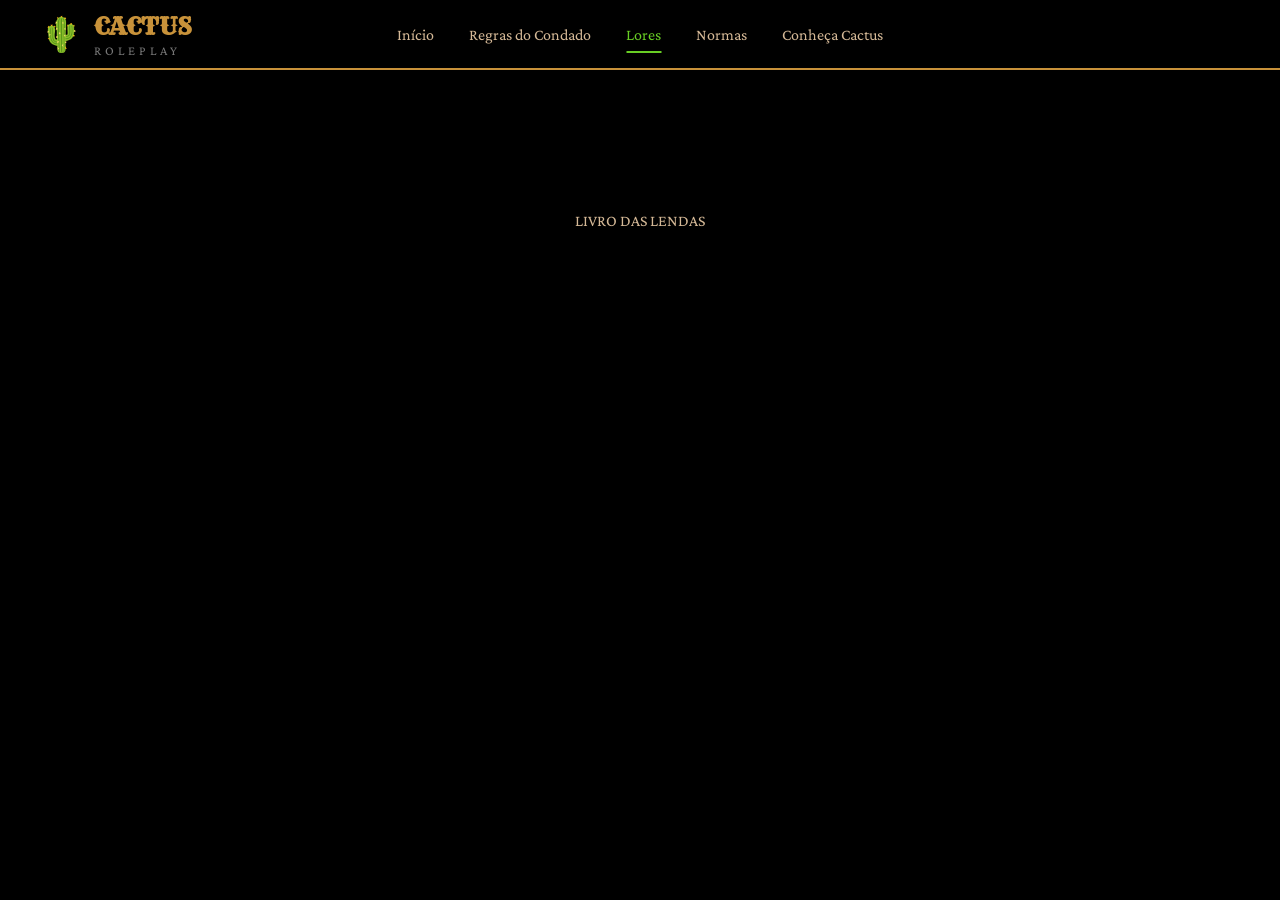
==== lore-page.html @ 07fcaa70 "Add files via upload" ====
<!DOCTYPE html>
<html lang="pt-BR">
<head>
    <meta charset="UTF-8">
    <meta name="viewport" content="width=device-width, initial-scale=1.0">
    <title>Cactus RP</title>

    <!-- Google Fonts -->
    <link href="https://fonts.googleapis.com/css2?family=Rye&family=Crimson+Pro:wght@300;400;500;600;700&display=swap" rel="stylesheet">

    <!-- CSS -->
    <link rel="stylesheet" href="style.css">
</head>
<body>
    
    <!-- Navegação -->
    <header class="navbar">

        <div class="logo">

            <div class="star">🌵</div>

            <div class="brand">
                <h2>CACTUS</h2>
                <span>ROLEPLAY</span>
            </div>

        </div>

           <nav class="menu">

    <a href="index.html" class="nav-btn">Início</a>

    <a href="regras.html" class="nav-btn">Regras do Condado</a>

    <a href="lore.html" class="nav-btn active">Lores</a>

    <a href="regulamentos.html" class="nav-btn">Normas</a>

    <a href="equipe.html" class="nav-btn">Conheça Cactus</a>

</nav>

    </header>

    <section class="hero lore-hero">

    <div class="hero-content">

        <span class="subtitle">
            LIVRO DAS LENDAS
        </span>

        <h1 id="pageTitle"></h1>

        <p id="pageDescription"></p>

    </div>

</section>

<section class="content">

    <div id="loreContent"></div>

</section>

 <script src="js/script.js"></script>
 <script src="js/lore-page.js"></script>

</body>
</html>
---- style.css ----
/* ============================= */
/* RESET */
/* ============================= */

*{
    margin:0;
    padding:0;
    box-sizing:border-box;
}

html{
    scroll-behavior:smooth;
}

body{
   background:#000000;
    color:#d4b896;
    font-family:'Crimson Pro',serif;
    min-height:100vh;
}

/* ============================= */
/* NAVBAR */
/* ============================= */

.navbar{

    position:sticky;

    top:0;

    z-index:999;

    height:70px;

    background:#000;

    border-bottom:2px solid #c8923a;

    display:grid;

    grid-template-columns:280px 1fr 280px;

    align-items:center;

    padding:0 40px;

}

/* Logo */

.logo{

    display:flex;

    align-items:center;

    gap:12px;

    justify-self:start;

}

.star{

    font-size:34px;

}

.brand h2{

    color:#c8923a;

    font-family:'Rye', serif;

    font-size:24px;

}

.brand span{

    color:#777;

    font-size:13px;

    letter-spacing:4px;

}

/* Menu */

.menu{

    display:flex;

    justify-content:center;

    align-items:center;

    gap:35px;

}

.nav-btn{

    color:#d4b896;

    text-decoration:none;

    font-size:16px;

    padding:22px 0;

    position:relative;

    transition:.3s;

}

.nav-btn::after{

    content:"";

    position:absolute;

    left:50%;

    bottom:12px;

    width:0;

    height:2px;

    background:#68ce24;

    transform:translateX(-50%);

    transition:.3s;

}

.nav-btn:hover{

    color:#68ce24;

}

.nav-btn:hover::after{

    width:100%;

}

.nav-btn.active{

    color:#68ce24;

}

.nav-btn.active::after{

    width:100%;

}

/* Busca */

.search-box{

    display:flex;

    justify-content:flex-end;

}

.search-box input{

    width:220px;

    padding:10px 15px;

    border:1px solid #c8923a;

    background:#111;

    color:#fff;

    border-radius:25px;

    outline:none;

}

.search-box input::placeholder{

    color:#777;

}

/* ============================= */
/* HERO */
/* ============================= */

.hero{

    width:100%;

    display:flex;

    justify-content:center;

    align-items:center;

}

.hero-content{

     width:100%;

    display:flex;

    flex-direction:column;

    justify-content:center;

    align-items:center;

    text-align:center;

    padding:50px;

    background-size:cover;

    background-position:center;

    position:relative;

}

.hero-content::before{

    content:"";

    position:absolute;

    inset:0;

    background:rgba(0,0,0,.55);

}

.hero-content>*{

    position:relative;

    z-index:2;

}

.hero h1{

    font-family:'Rye';

    font-size:55px;

    color:#ca9c03;

}

.hero p{

    margin-top:20px;

    max-width:850px;

    color:#ffffff;

    line-height:1.8;

}

.home-hero .hero-content{

    height:calc(100vh - 70px);

    background-image:url("img/banner.png");

}


.rules-hero .hero-content{

    background: linear-gradient(#3afa29, #000);

    height: 220px;

}

.regulations-hero .hero-content{

    height:280px;

    background-image:url("img/banner-regulamentos.jpg");

}

.lore-hero .hero-content{

    height:320px;

    background-image:url("img/banner-lore.jpg");

}

.team-hero .hero-content{

    height:250px;

    background-image:url("img/banner-equipe.jpg");

}

/* ============================= */
/* LAYOUT */
/* ============================= */

.container{

    display:flex;

    height:calc(100vh - 180px);
}

/* ============================= */
/* SIDEBAR */
/* ============================= */



.sidebar-title{

    color:#ca9c03;

    font-family:'Rye';

    font-size:18px;

    text-align:center;

    margin-bottom:20px;

    border-bottom:1px solid #000000;

    padding-bottom:15px;

}

.category-btn{

    width:100%;

    display:flex;

    align-items:center;

    gap:12px;

    padding:14px 16px;

    margin-bottom:10px;

    background:#000000;

    border:1px solid #ca9c03;

    border-radius:8px;

    color:#ffffff;

    cursor:pointer;

    transition:.25s;

    text-align:left;

    font-size:15px;

}

.category-btn:hover{

    background:#000000;

    border-color:#c8923a;

    transform:translateX(5px);

}

.category-btn.active{

    border-color: #3afa29;

    color:#207c17;

    background:rgba(77, 190, 25, 0.137);

    font-weight: bold;
}

.chapter-number{

    width:32px;

    height:32px;

    border-radius:50%;

    background:#c8923a;

    color:#000;

    display:flex;

    align-items:center;

    justify-content:center;

    font-weight:bold;

    flex-shrink:0;

}

/* ============================= */
/* CONTEÚDO */
/* ============================= */

.content{

    
    width:100%;

    padding:60px;

    background:#000;

    color:#fff;

}

#ruleContent{

    display:flex;

    flex-direction:column;

    gap:25px;

}

.rule-card{

    background:#111111;

    border:1px solid #2d2d2d;

    border-left:5px solid #68ce24;

    border-radius:10px;

    padding:28px;

    transition:.3s;

    box-shadow:0 10px 25px rgba(0,0,0,.25);

}

.rule-card:hover{

    transform:translateY(-4px);

    border-left-color:#c8923a;

    box-shadow:0 15px 35px rgba(0,0,0,.45);

}

.rule-card h3{

    display:flex;

    align-items:center;

    gap:12px;

    color:#c8923a;

    font-family:'Rye';

    font-size:24px;

    margin-bottom:18px;

}

.rule-card h3 span{

    font-size:22px;

}

.rule-card ul{

    list-style:none;

    margin:0;

    padding:0;

}

.rule-card li{

    position:relative;

    padding-left:28px;

    margin-bottom:14px;

    line-height:1.8;

    color:#dddddd;

}

.rule-card li::before{

    content:"✔";

    position:absolute;

    left:0;

    color:#68ce24;

    font-weight:bold;

}

/* ============================= */
/* CARTAZ */
/* ============================= */

.poster{

    background:#427222d5;

    border:1px solid #24360b;

    border-top:3px solid #8cee30;

    padding:30px;

    margin-bottom:35px;

    text-align:center;
}

.poster span{

    color:#f7be04;

    letter-spacing:4px;

    text-transform:uppercase;

    font-size:12px;
    
    font-weight: bold;
}

.poster h2{

    margin-top:10px;

    font-family:'Rye';

    color:#f3f3f2;

    font-size:30px;
}

.poster p{

    margin-top:12px;

    color:#ffc506;

    font-weight: bold;
}

/* ============================= */
/* SEÇÕES */
/* ============================= */

.section{

    margin-bottom:35px;
    margin-left: 20px;
}

.section h3{

    color:#c8923a;

    margin-bottom:12px;

    text-transform:uppercase;

    letter-spacing:3px;

    font-size:15px;
}

.section ul{
    list-style: none;
    padding: 0;
    margin: 0;
}

.section li{

     display: flex;
    align-items: center;
    gap: 12px;

    margin-bottom: 18px;

    color: #c4a882;

    font-size: 18px;
    line-height: 1.7;
}

.section li::before{

    content: "›";

    color: #39a024;

    font-size: 24px;

    font-weight: bold;

    flex-shrink: 0;
}

/* ============================= */
/* FOOTER */
/* ============================= */

footer{

    margin-top:50px;

    padding-top:25px;

    padding-bottom: 25px;

    border-top:1px solid #ca9c03;

    color:#ffffff;

    text-align:center;

    font-style:italic;
}

/* ============================= */
/* SCROLL */
/* ============================= */

::-webkit-scrollbar{

    width:6px;
}

::-webkit-scrollbar-track{

    background:#000000;
}

::-webkit-scrollbar-thumb{

    background:#68ce24;
}

::-webkit-scrollbar-thumb:hover{

    background:#0a460d;
}

/* ============================= */
/* RESPONSIVO */
/* ============================= */

@media(max-width:900px){

    .sidebar{

        width:210px;
    }

    .content{

        padding:25px;
    }

}

@media(max-width:700px){

    .container{

        flex-direction:column;
    }

    .sidebar{

        width:100%;

        height:230px;
    }

    .navbar{

        flex-wrap:wrap;

        height:auto;

        padding:15px;
    }

    .menu{

        width:100%;

        justify-content:center;

        margin:10px 0;
    }

    .search-box{

        width:100%;
    }

    .search-box input{

        width:100%;
    }

}

.buttons{

    display:flex;

    justify-content:center;

    align-items:center;

    gap:20px;

    margin-top:35px;

    flex-wrap:wrap;

}

.buttons{

    display:flex;

    justify-content:center;

    align-items:center;

    gap:20px;

    margin-top:35px;

    flex-wrap:wrap;

}

.discord-btn{

    display:flex;

    justify-content:center;

    align-items:center;

    min-width:170px;

    height:50px;

    background:#68ce24;

    color:#ffffff;

    text-decoration:none;

    font-weight:bold;

    border-radius:8px;

    transition:.3s;

}

.discord-btn:hover{

    box-shadow:0 0 30px rgba(104,206,36,.45);

    transform:translateY(-3px);

}

.social-buttons{

    margin-top:25px;

    display:flex;

    justify-content:center;

}

.discord-btn,.instagram-btn{

    display:flex;

    align-items:center;

    gap:12px;

    padding:14px 28px;

    background-color: #ca9c03;

    color:#1e7a15;

    text-decoration:none;

    font-weight:bold;

    border-radius:8px;

    transition:.3s;
}

.instagram-btn i{

    font-size:22px;

}

.instagram-btn:hover{

    transform:translateY(-3px);

    box-shadow:0 0 30px rgba(104,206,36,.45);

}

.lore{

    max-width:1200px;

    margin:auto;

    padding:70px 30px;

}

.lore-intro{

    text-align:center;

    margin-bottom:70px;

}

.lore-intro h2{

    font-family:'Rye';

    color:#c8923a;

    font-size:40px;

    margin-bottom:20px;

}

.lore-intro p{

    max-width:850px;

    margin:auto;

    line-height:2;

    color:#d8d8d8;

}

.timeline{

    position:relative;

    margin-top:40px;

}

.timeline::before{

    content:"";

    position:absolute;

    left:22px;

    top:0;

    bottom:0;

    width:3px;

    background:#68ce24;

}

.chapter{

    position:relative;

    margin-left:60px;

    margin-bottom:60px;

    padding:30px;

    background:#111;

    border-radius:10px;

    border-left:5px solid #68ce24;

}

.chapter::before{

    content:"";

    position:absolute;

    width:18px;

    height:18px;

    background:#68ce24;

    border-radius:50%;

    left:-48px;

    top:35px;

}

.chapter span{

    color:#c8923a;

    letter-spacing:3px;

    font-size:12px;

}

.chapter h3{

    margin:12px 0;

    font-family:'Rye';

    color:#fff;

    font-size:30px;

}

.chapter p{

    line-height:1.9;

    color:#ccc;

}

.regulations{

    max-width:1300px;

    margin:auto;

    padding:60px 40px;

}

.intro-card{

    background:#121212;

    border-left:5px solid #68ce24;

    border-radius:10px;

    padding:35px;

    margin-bottom:40px;

}

.intro-card h2{

    font-family:'Rye';

    color:#c8923a;

    margin-bottom:15px;

}

.intro-card p{

    line-height:1.8;

    color:#ddd;

}

.regulations{

    max-width:1300px;

    margin:auto;

    padding:50px;

}

.regulations-grid{

    display:grid;

    grid-template-columns:repeat(auto-fit,minmax(260px,1fr));

    gap:20px;

    margin-bottom:40px;

}

.regulation-card{

    background:#111;

    border:1px solid #2a2a2a;

    border-left:5px solid #68ce24;

    border-radius:8px;

    padding:25px;

    cursor:pointer;

    transition:.3s;

}

.regulation-card:hover{

    transform:translateY(-5px);

    border-left-color:#c8923a;

}

.regulation-card h3{

    color:#c8923a;

    font-family:'Rye';

    margin-bottom:15px;

}

.regulation-card p{

    color:#ddd;

    line-height:1.7;

}

#regulationContent{

    display:flex;

    flex-direction:column;

    gap:25px;

}

.lore-grid{
    display: grid;
    grid-template-columns: repeat(3, 1fr);
    gap: 25px;

    max-width: 1100px;
    margin: 0 auto;
}

.lore-card{
    width: 100%;
    padding: 22px;

    background: #1d140d;

    border: 2px solid #c8923a;

    border-radius: 10px;

    transition: .3s;
}

.lore-card:hover{
    transform: translateY(-5px);
    border-color: #68ce24;
}

.lore-icon{
    font-size: 40px;
    margin-bottom: 15px;
}

.lore-card h2{
    font-size: 22px;
    margin-bottom: 10px;
}

.lore-card p{
    font-size: 15px;
    line-height: 1.6;
}

.lore-card a{

display:inline-block;

text-decoration:none;

background:#68ce24;

color:#000;

padding:12px 22px;

font-weight:bold;

border-radius:5px;

transition:.3s;

}

.lore-card a:hover{

background:#8cee30;

}

@media (max-width:1000px){

    .lore-grid{

        grid-template-columns: repeat(2,1fr);

    }

}

@media (max-width:700px){

    .lore-grid{

        grid-template-columns:1fr;

    }

}

.lore-book{

    max-width:900px;

    margin:50px auto;

    padding:50px;

    background:#18130f;

    border:1px solid #5a4426;

    border-top:5px solid #c8923a;

    border-radius:12px;

    box-shadow:0 0 30px rgba(0,0,0,.6);

}

.lore-book h2{

    font-family:'Rye';

    color:#c8923a;

    font-size:34px;

    margin:45px 0 20px;

}

.lore-book p{

    color:#d8d1c4;

    line-height:2;

    text-align:justify;

    font-size:18px;

}

.lore-book hr{

    border:none;

    border-top:1px solid #5f4727;

    margin:40px 0;

}
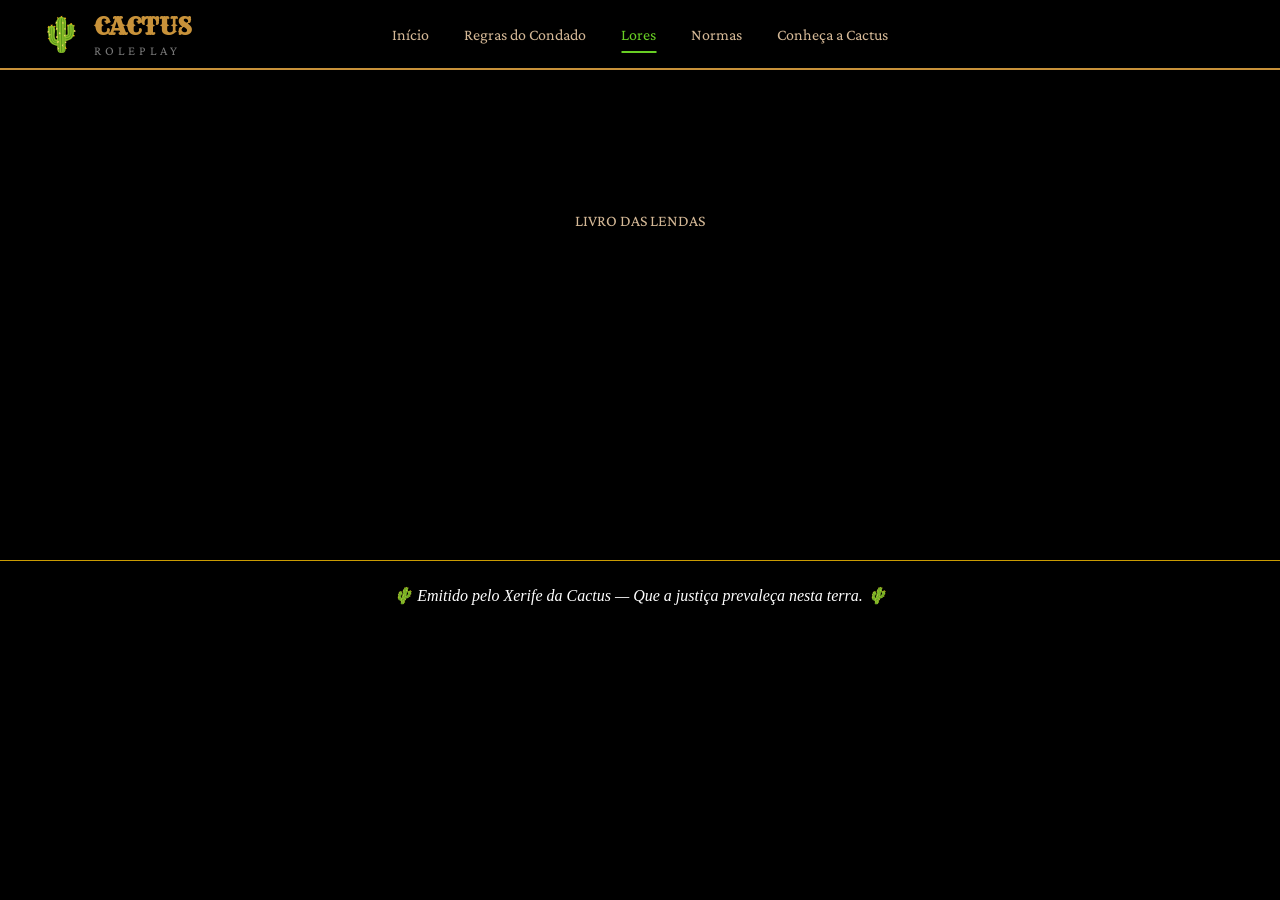
==== commit f389a72e: "Add files via upload" ====
--- a/lore-page.html
+++ b/lore-page.html
@@ -37,7 +37,7 @@
 
     <a href="regulamentos.html" class="nav-btn">Normas</a>
 
-    <a href="equipe.html" class="nav-btn">Conheça Cactus</a>
+    <a href="equipe.html" class="nav-btn">Conheça a Cactus</a>
 
 </nav>
 
@@ -65,6 +65,13 @@
 
 </section>
 
+<footer>
+
+                🌵 Emitido pelo Xerife da Cactus —
+                Que a justiça prevaleça nesta terra. 🌵
+
+            </footer>
+
  <script src="js/script.js"></script>
  <script src="js/lore-page.js"></script>
 
--- a/style.css
+++ b/style.css
@@ -280,10 +280,19 @@
 }
 
 .home-hero .hero-content{
-
-    height:calc(100vh - 70px);
+    min-height: calc(100vh - 70px);
+
+    display:flex;
+    flex-direction:column;
+    justify-content:center;
+    align-items:center;
+
+    padding:120px 40px 80px;
 
     background-image:url("img/banner.png");
+    background-size:cover;
+    background-position:left center;
+    background-repeat:no-repeat;
 
 }
 
@@ -1131,89 +1140,152 @@
 
 }
 
+/* ============================= */
+/* GRID DAS LORES */
+/* ============================= */
+
 .lore-grid{
-    display: grid;
-    grid-template-columns: repeat(3, 1fr);
-    gap: 25px;
-
-    max-width: 1100px;
-    margin: 0 auto;
-}
+    display:grid;
+    grid-template-columns:repeat(3, 280px);
+    justify-content:center;
+    gap:25px;
+    padding:40px 20px;
+}
+
+/* ============================= */
+/* CARD */
+/* ============================= */
 
 .lore-card{
-    width: 100%;
-    padding: 22px;
-
-    background: #1d140d;
-
-    border: 2px solid #c8923a;
-
-    border-radius: 10px;
-
-    transition: .3s;
+
+    width:100%;
+    min-height:220px;
+
+    display:flex;
+    flex-direction:column;
+
+    padding:22px;
+
+    background:#1d140d;
+
+    border:2px solid #c8923a;
+    border-radius:10px;
+
+    transition:.3s;
+
 }
 
 .lore-card:hover{
-    transform: translateY(-5px);
-    border-color: #68ce24;
-}
+
+    transform:translateY(-8px);
+
+    border-color:#68ce24;
+
+    box-shadow:0 0 25px rgba(104,206,36,.25);
+
+}
+
+/* ============================= */
+/* ÍCONE */
+/* ============================= */
 
 .lore-icon{
-    font-size: 40px;
-    margin-bottom: 15px;
-}
+
+    font-size:30px;
+
+    margin-bottom:18px;
+
+}
+
+/* ============================= */
+/* TÍTULO */
+/* ============================= */
 
 .lore-card h2{
-    font-size: 22px;
-    margin-bottom: 10px;
-}
+
+    font-family:'Rye';
+
+    color:#c8923a;
+
+    font-size:24px;
+
+    margin-bottom:12px;
+
+}
+
+/* ============================= */
+/* DESCRIÇÃO */
+/* ============================= */
 
 .lore-card p{
-    font-size: 15px;
-    line-height: 1.6;
-}
-
-.lore-card a{
-
-display:inline-block;
-
-text-decoration:none;
-
-background:#68ce24;
-
-color:#000;
-
-padding:12px 22px;
-
-font-weight:bold;
-
-border-radius:5px;
-
-transition:.3s;
-
-}
-
-.lore-card a:hover{
-
-background:#8cee30;
-
-}
-
-@media (max-width:1000px){
+
+    color:#d2c6b5;
+
+    font-size:15px;
+
+    line-height:1.7;
+
+    margin-bottom:20px;
+
+}
+
+/* ============================= */
+/* BOTÃO */
+/* ============================= */
+
+.read-btn{
+
+    display:block;
+
+    width:100%;
+
+    margin-top:auto;
+
+    padding:12px;
+
+    background:#68ce24;
+
+    color:#000;
+
+    text-align:center;
+
+    text-decoration:none;
+
+    font-weight:bold;
+
+    border-radius:6px;
+
+    transition:.25s;
+
+}
+
+.read-btn:hover{
+
+    background:#8cee30;
+
+    transform:translateY(-2px);
+
+}
+
+/* ============================= */
+/* RESPONSIVO */
+/* ============================= */
+
+@media(max-width:1000px){
 
     .lore-grid{
 
-        grid-template-columns: repeat(2,1fr);
+        grid-template-columns:repeat(2,280px);
 
     }
 
 }
 
-@media (max-width:700px){
+@media(max-width:650px){
 
     .lore-grid{
 
-        grid-template-columns:1fr;
+        grid-template-columns:280px;
 
     }
 
@@ -1237,6 +1309,8 @@
 
     box-shadow:0 0 30px rgba(0,0,0,.6);
 
+    margin-bottom: 40px;
+
 }
 
 .lore-book h2{
@@ -1261,6 +1335,8 @@
 
     font-size:18px;
 
+    margin-bottom: 20px;
+
 }
 
 .lore-book hr{
@@ -1272,3 +1348,197 @@
     margin:40px 0;
 
 }
+
+.paragraph-space{
+    height:30px;
+}
+
+.team-section{
+
+    padding:70px 0;
+
+}
+
+.team-title{
+
+    text-align:center;
+
+    font-family:'Rye';
+
+    color:#c8923a;
+
+    margin-bottom:35px;
+
+    font-size:36px;
+
+}
+
+.team-grid{
+
+    display:grid;
+
+    grid-template-columns:repeat(5,240px);
+
+    justify-content:center;
+
+    gap:25px;
+
+}
+
+.team-card{
+
+    background:#1b120c;
+
+    border:2px solid #c8923a;
+
+    border-radius:15px;
+
+    padding:30px;
+
+    text-align:center;
+
+    transition:.3s;
+
+}
+
+.team-card:hover{
+
+    transform:translateY(-8px);
+
+    border-color:#68ce24;
+
+    box-shadow:0 0 25px rgba(104,206,36,.3);
+
+}
+
+.team-photo{
+
+    width:150px;
+
+    height:150px;
+
+    border-radius:50%;
+
+    object-fit:cover;
+
+    border:4px solid #c8923a;
+
+    margin-bottom:20px;
+
+}
+
+.team-card h3{
+
+    font-family:'Rye';
+
+    color:#fff;
+
+    font-size:25px;
+
+}
+
+.team-role{
+
+    display:block;
+
+    color:#68ce24;
+
+    font-weight:bold;
+
+    margin:10px 0 20px;
+
+    letter-spacing:2px;
+
+}
+
+.team-card p{
+
+    color:#d5c7b2;
+
+    line-height:1.7;
+
+    margin-bottom:25px;
+
+}
+
+.team-social{
+
+    display:flex;
+
+    justify-content:center;
+
+    gap:20px;
+
+}
+
+.team-social a{
+
+    color:#c8923a;
+
+    font-size:26px;
+
+    transition:.3s;
+
+}
+
+.team-social a:hover{
+
+    color:#68ce24;
+
+    transform:scale(1.2);
+
+}
+
+.founder-grid{
+
+    display:flex;
+
+    justify-content:center;
+
+}
+
+.team-card.founder{
+
+    max-width:320px;
+
+}
+
+@media(max-width:1400px){
+
+    .team-grid{
+
+        grid-template-columns:repeat(4,240px);
+
+    }
+
+}
+
+@media(max-width:1100px){
+
+    .team-grid{
+
+        grid-template-columns:repeat(3,240px);
+
+    }
+
+}
+
+@media(max-width:800px){
+
+    .team-grid{
+
+        grid-template-columns:repeat(2,240px);
+
+    }
+
+}
+
+@media(max-width:560px){
+
+    .team-grid{
+
+        grid-template-columns:240px;
+
+    }
+
+}
